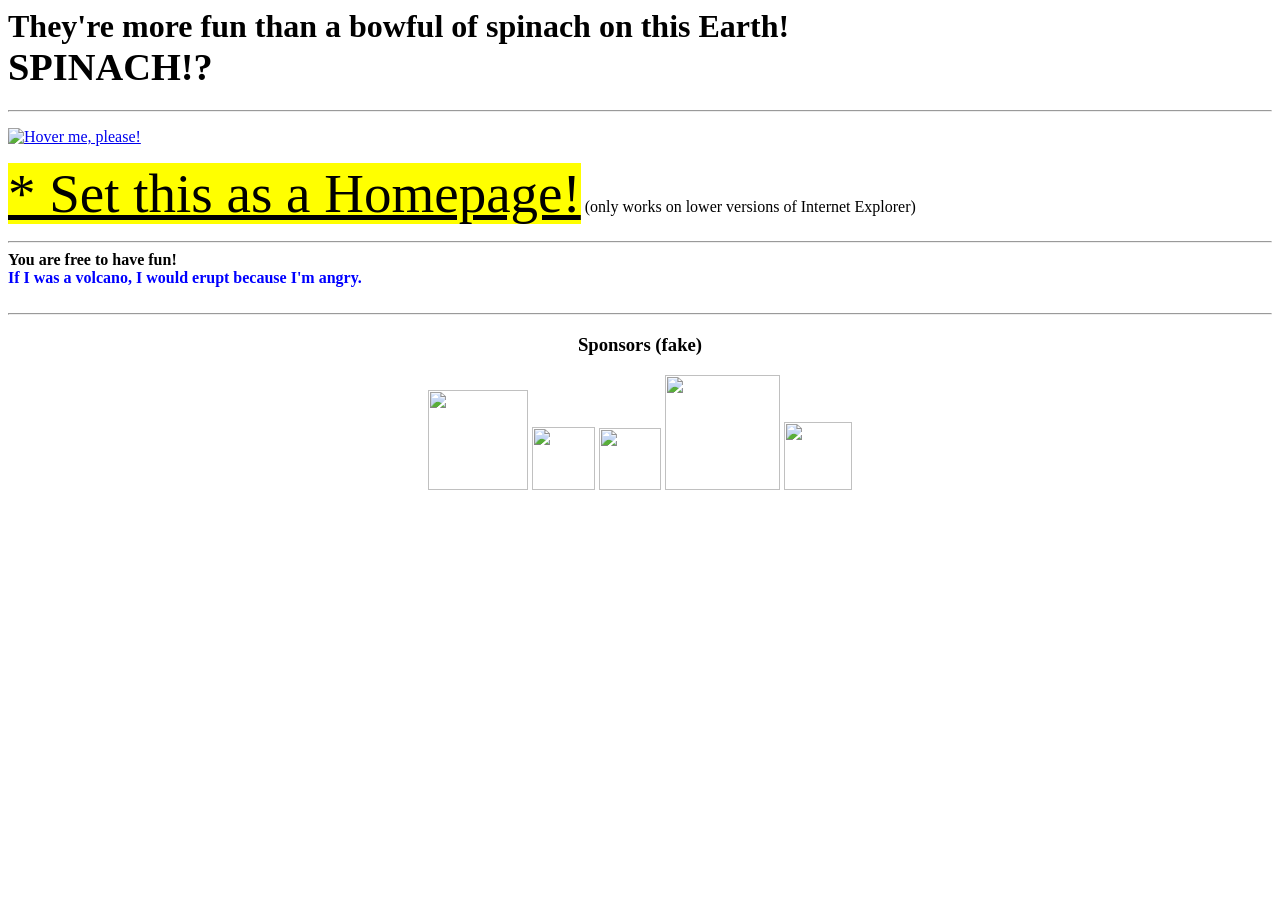
==== index.html @ 281eaeae "Update index.html" ====
﻿
<!--
You're my world
I'm loving your ways
I'm living in paradise
You're my world
And all is OK
When I look into your eyes
Baby would you give me more
I'm just knockin' at your door

Credits to DarkAngelX/Jackster3000 for the Diskun font!
-->













































































































































































<html>
<head>
<title>Hey! Somebody puts spinach on this Earth!</title>
<meta http-equiv="Content-Type" content="text/html; charset=iso-8859-1">
<meta name="robots" content="noindex"/>
<meta name="keywords"
content="fun, web, troll, lol, lololololo, lalalala">
<meta name="description"
content="You're kind of lucky that this is here, isn't it?">
<link rel="stylesheet" type="text/css" href="style.css">
<link rel="stylesheet" type="text/css" href="modal.css">
<script type="text/JavaScript">
//courtesy of BoogieJack.com
function killCopy(e){
return false
}
function reEnable(){
return true
}
document.onselectstart=new Function ("return false")
if (window.sidebar){
document.onmousedown=killCopy
document.onclick=reEnable
}
</script>
<script language=JavaScript>
var message="If your right click doesn't do anything,you will unable to take things. Problem? *trollface*";
function clickIE4(){ if (event.button==2){ alert(message); return false; } }
function clickNS4(e){ if (document.layers||document.getElementById&&!document.all){ if (e.which==2||e.which==3)
{ alert(message); return false; } } }
if (document.layers){ document.captureEvents(Event.MOUSEDOWN); document.onmousedown=clickNS4; }
else if (document.all&&!document.getElementById)
{ document.onmousedown=clickIE4; } document.oncontextmenu=new Function("alert(message);return false") </script>
<SCRIPT LANGUAGE="JavaScript">
<!-- Distributed by Hypergurl Begin
function getMessage() {
var ar = new Array(20)
ar[0] = "Buy a car, get a car!"
ar[1] = "Suckers won't last forever!"
ar[2] = "Frogs had all sorts of mosquitos for breakfast!"
ar[3] = "Let's see how this site can handle this!"
ar[4] = "Don't let aliens land on the building!"
ar[6] = "Everybody are excited for a new site!"
ar[7] = "Why is everyone say the spinach turned into zits?"
ar[8] = "Wouldn't this site make you go bananas?"
ar[9] = "Someone says that there are even cats that lived in the wild!"
ar[10] = "Eating apples makes me feel better."
ar[11] = "A happy thought? NO WAY!"
ar[12] = "Who lives in a pineapple under the sea?"
ar[13] = "Who knows? I'm just a dummy."
ar[14] = "MY LEG!"
ar[15] = "Steppin' on the beach! Doo-doo-doo-doo!\nSteppin' on the beach! Doo-doo-doo-doo!"
ar[16] = "Holy popcorn! Did I just see a balloon float by!?"
ar[17] = "What? It's just an ordinary hamburger- OH MY GOODNESS!"
ar[18] = "I'm at the top of the world!"
ar[19] = "Who makes a can of succotash out of nowhere?\nI DO!"
var now = new Date()
var sec = now.getSeconds()
alert("\r" + ar[sec % 20])
}
// End -->
</SCRIPT>
<script src="/crystaltatsuya/cheats/cheet.min.js"></script>
<script>
cheet('x x y b a', function () {
if(document.getElementById('surprisebox') .style.display=='none')
{document.getElementById('surprisebox') .style.display=''}
document.getElementById('wackychange').innerHTML = 'Surprise, sucker!'
window.status = "Surprise, sucker!";
document.title = "Surprise, sucker!";
});
</script>
<script>
cheet('↑ ↑ ↓ ↓ ← → ← → b a', function () {
alert('I am the spinach that sticks to your teeth!\nKALE!');
window.location.href = "/crystaltatsuya/html/likethis.html";
});
</script>
</script>
<script>
cheet('g i n a r a', function () {
if(document.getElementById('hello') .style.display=='none')
{document.getElementById('hello') .style.display=''}
});
</script>
<script>
cheet('l l b a r', function () {
if(document.getElementById('surprisepopupbox') .style.display=='none')
{document.getElementById('surprisepopupbox') .style.display=''}
});
</script>
<script>
cheet('f u n n i e s', function () {
alert('*Creates blue zits, blackheads and abscesses*');
alert('*poofs Pac-Man away*');
alert('ARENT THE BLEMISHES ATTRACTED TO PIE!?');
alert('BROCCOLI?! SPINACH?! CABABGE?!');
alert('TORTELLINI?!!');
alert('BLOW ON A FREAKING PARTY HORN!!!');
alert('I\'M NOT YOUR FREAKING KINDERGARTEN TEACHER!');
alert('Get your OWN name!');
alert('Get Your Own Candy Bar!');
alert('Aspergers is a FORM of Autism!!');
alert('I hate hamburgers.');
alert('teenage mutant ninja teeth? LOL');
alert('I DON\'t LIKE THE VOMIT THING, YOU DO!!!');
alert('I HATE SUCCOTASH AND SPINACH! HERE!');
alert('And then threatening to knock their teeth out.');
alert('MAY I TAKE YOUR ORDER?');
alert('EWWW!!! BOOGERS!!!');
alert('WAFFLES!!');
alert('GO SEE A DOCTOR!');
alert('SUCCOTASH DOESN\'T SCARE ME!');
alert('Crackers don\'t scare me.');
alert('STOP SENDING YOUR WHITE KNIGHTS AFTER AKIRA!');
alert('this is bananas: P-Q-L-E-F-E-T!');
alert('You can draw all the bubblegum and chocolate Pop Rocks you want.');
alert('Popcorn Shrimp?');
alert('paper in your ear?');
alert('Don\'t eat pigs, don\'t eat BATS, Don\'t eat beetles, flies or gnats.');
alert('No! Bob\'s Boogers is garbage!');
alert('My teeth are not spinach lol');
alert('COWABUNGA!!!');
alert('PIZZA!');
alert('That\'s Nick\'s garbage!');
alert('I WON\'t OBEY A BUNCH OF CORN AND BEANS!');
alert('WHAT THE HELL IS GOING ON WITH ALL OF THIS SPINACH?!');
alert('I\'ve had all sorts of succotash');
alert('Your TROLLFACE!!!!');
alert('Watch for falling rocks!\nThere are no falling rocks in Bowser\'s Castle.');
alert('Stupid Storks and Sausages!');
alert('Holy spinach teeth? :XD: *lol*');
alert('TIME HAS A WINGCAP- EH, I MEAN, FLIES!');
alert('Come on in, come to the place where fun never ends!');
alert('LAND WITHOUT BRAINS IS MORE LIKE IT!! ');
alert('HOLY CHEESE WAFFLES, WHAT THE CRUD IS THAT!');
alert('Hello, immortal pineapple-and-banana-pepper-pizza!');
alert('Clone your fork');
alert('fork!');
alert('Wowsers indeed');
alert('WHAT ARE SPINACH TEETH!?');
alert('Why do spinach teeth go in packs?');
alert('I WOULDN\'T EAT FACE MOLES!');
alert('OH WOW A TWITTER THAT\'S ALIVE!');
alert('What\'s the "salt and pepper wind" exactly?');
alert('Stop That Breadhead!');
alert('THATS ALL FOLKS!');
});
</script>
</head>
<body class="content"><!-- Google tag (gtag.js) -->
<script async src="https://www.googletagmanager.com/gtag/js?id=G-4KX380T5BD"></script>
<script>
  window.dataLayer = window.dataLayer || [];
  function gtag(){dataLayer.push(arguments);}
  gtag('js', new Date());

  gtag('config', 'G-4KX380T5BD');
</script>


<noscript>
<h3>The Javascript must be enabled in order to view the content.<br>
Not fair?</h3>
<h1 style="font-size: 3.6em; color: red;"> Shame on you!
</h1></noscript>

<div class="nocopy">
<div class="a">
<h1 class="blink">They're more fun than a bowful of spinach on this Earth!<br><big>SPINACH!?</big></h1>
<div style="display: none;" id="hello">Click on Oshawott to visit my CodeTorch page.<br>
<a href="https://codetorch.net/en/users/MB1990"><img alt="Oshawott!" src="http://orig00.deviantart.net/0774/f/2014/339/1/a/oshawott_happy_plz_by_whatiget4beinganerd-d88tfwi.gif"></a><br>
</div>
<hr>
<audio loop autoplay>
  <source src="https://d.facdn.net/download/art/mnxenx001/music/1488278723/1388791966.mnxenx001_the_sadness_is_over_se_version.mp3" type="audio/mpeg">
  Your browser does not support the audio element.
</audio> 
<p><a href="https://www.youtube.com/channel/UC2XpeSO5OwSx42LAX1tS9Eg/"><img src="gifs/fourgrabsrubylol.gif" alt="Hover me, please!" onmouseover="getMessage()"></a></p>
<p><a class="diskun" style="font-size: 55px; color: black; background-color: yellow"
href="#"
onclick="document.body.style.behavior='url(#default#homepage)';document.body.setHomePage('https://www.youtube.com/channel/UC2XpeSO5OwSx42LAX1tS9Eg/');">*
Set this as a Homepage!</a> (only works on lower versions of Internet Explorer)</p>
<hr>
<b id="wackychange">You are free to have fun!</b>
<div style="display: none; text-align: center;" id="surprisebox"><img
alt="kitty"
src="https://i.pinimg.com/originals/f9/53/29/f953291d100a871e898058c7c3523766.jpg"
height="158" width="160"><br>
<h2><span
style="text-shadow: rgb(86, 106, 235) 1px 1px 0px, rgb(86, 106, 235) 0pt 0pt 5px; color: skyblue; font-family: bubbleboddy;">Wild Chococat appeared!</span></h2>
<!-- Trigger/Open The Modal -->
<button id="myBtn">Beam me up, Choco!</button>

<!-- The Modal -->
<div id="myModal" class="modal">

  <!-- Modal content -->
  <div class="modal-content">
    <div class="modal-header">
      <span class="close">x</span>
      <h1>A message from Gaia</h1>
    </div>
    <div class="modal-body">
      <p>Thanks for viewing the website! This is the not the end of the fun, but it's the end of your worries. I want you to keep on viewing it, so I left a few surprises for you. I hope you like it!</p></p>
    </div>
    <div class="modal-footer">
      <h4>©<a href="https://codetorch.net/en/users/MB1990">Gaia</a>. Scripts came from sites such as Hypergurl,
Rainbowarch and W3Schools. I just modify them.</h4>
    </div>
  </div>

</div>

<script>
// Get the modal
var modal = document.getElementById('myModal');

// Get the button that opens the modal
var btn = document.getElementById("myBtn");

// Get the <span> element that closes the modal
var span = document.getElementsByClassName("close")[0];

// When the user clicks the button, open the modal 
btn.onclick = function() {
    modal.style.display = "block";
}

// When the user clicks on <span> (x), close the modal
span.onclick = function() {
    modal.style.display = "none";
}

// When the user clicks anywhere outside of the modal, close it
window.onclick = function(event) {
    if (event.target == modal) {
        modal.style.display = "none";
    }
}
</script>
</div>
<div id="surprisepopupbox" style="display: none;">
<big>~&#9734;Surprise
Pop-Up!&#9734;~ </big> <br>
<img style="width: 63px; height: 61px;" alt=""
src="https://images-wixmp-ed30a86b8c4ca887773594c2.wixmp.com/f/dc3df61e-ff3f-45d1-87fb-f04990580cc3/dea3bc4-df1ac13e-d5a9-44c7-90cc-41226cd7cc78.png?token=eyJ0eXAiOiJKV1QiLCJhbGciOiJIUzI1NiJ9.[base64].0Dfm-bVht6vreByK475CDw7uJ3PPsUQXBCb2lTX0Ot4"><br>
Wild Suicune appeared!
</div>
<br>
<b><font style="color:blue;"><script language="JavaScript">
<!-- Distributed by Hypergurl
var howMany = 20
var quote = new Array(howMany+1)
quote[0]="If flies are attracted to food, don't let them land on it."
quote[1]="You would not trying to look at the mirror. Try looking at the window instead."
quote[2]="What a site what a site what a site."
quote[3]="Thanks for an offer, ladies and gentlemen!"
quote[4]="This site has more soul than a heart."
quote[5]="Gaia was here."
quote[6]="If I was a volcano, I would erupt because I'm angry."
quote[7]="It\'s true that more than million people are killed during the car accident."
quote[8]="Combine &#8220;pop&#8221; and &#8220;corn&#8221;. You will get &#8220;popcorn&#8221;."
quote[9]="Amazing that we are inside of school."
quote[10]="Ever saw the 2023 Unlimited Nationals where most of my favorites sang the Idiot song? You may encounter someone there."
quote[11]="This site may skyrocket over 9000!"
quote[12]="Try doing cheats like a Konami Code, a Mini-Battle code or such on this site. Something cool might happen. Surprised?"
quote[13]="This site will take you to the maximum overdrive."
quote[14]="This site is full of 100% surprises. See for yourself."
quote[15]="I'll get you thwarted if you took the codes or images from this without my or their original creator's permission."
quote[16]="Your mother don't have to worry about this if try to hide my site by using TinyURL\'s customizer."
quote[17]="True if hamburgers are made in America."
quote[18]="True if pizza are made in Italy."
quote[19]="A quarter-final at the game could cost a six million dollar."
quote[20]="It hits a 20th quote."
function rndnumber(){
var randscript = -1
while (randscript < 0 || randscript > howMany || isNaN(randscript)){
randscript = parseInt(Math.random()*(howMany+1))
}
return randscript
}
quo = rndnumber()
quox = quote[quo]
document.write(quox)
// End -->
</script></font></b>
<br>
<br>
<hr>
<div style="text-align: center;" class="sponsors">
<h3>Sponsors (fake)<br>
</h3>
<img style="width: 100px;" alt=""
src="https://upload.wikimedia.org/wikipedia/commons/thumb/d/d8/Baskin-Robbins_logo.svg/1024px-Baskin-Robbins_logo.svg.png">
<img style="width: 63px;" alt=""
src="https://upload.wikimedia.org/wikipedia/commons/thumb/6/6b/Rite_Aid.svg/1185px-Rite_Aid.svg.png">
<img style="width: 62px;" alt=""
src="https://upload.wikimedia.org/wikipedia/commons/thumb/3/36/McDonald%27s_Golden_Arches.svg/150px-McDonald%27s_Golden_Arches.svg.png">
<img style="width: 115px;" alt=""
src="http://vignette2.wikia.nocookie.net/logopedia/images/2/2f/Foot_Locker_Logo_1988.svg/revision/latest/scale-to-width-down/200?cb=20150917222307">
<img style="width: 68px;" alt=""
src="http://vignette4.wikia.nocookie.net/logopedia/images/9/9a/Target_logo.svg/revision/latest/scale-to-width-down/361?cb=20130327121054">
</div>
<script type="text/javascript">
<!--
var adblock = true;
//-->
</script>
</div></div>
</body>
<!-- Hosted by www.Geocities.ws -->
</html>
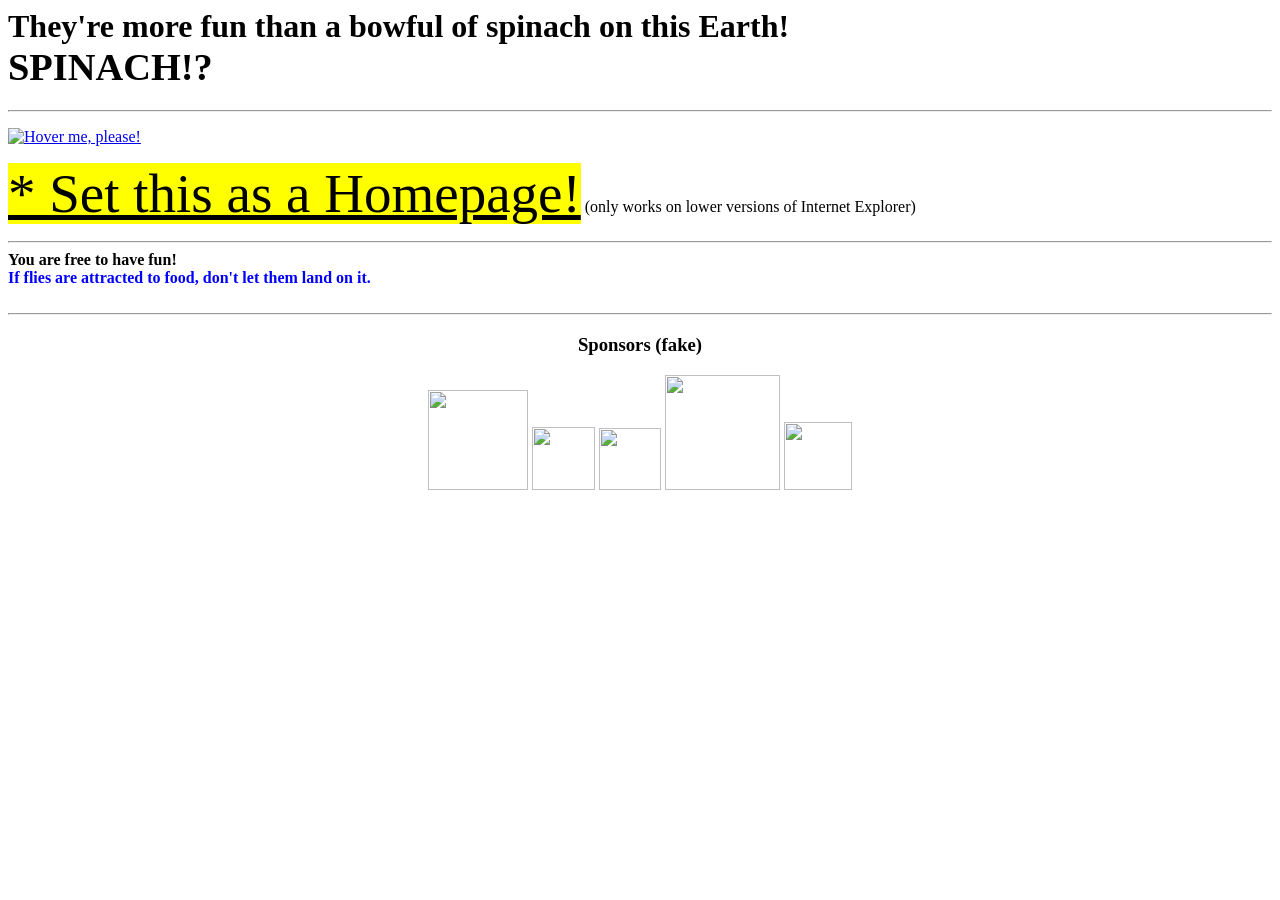
==== commit c6593be4: "Update index.html" ====
--- a/index.html
+++ b/index.html
@@ -246,7 +246,8 @@
 }
 // End -->
 </SCRIPT>
-<script src="/crystaltatsuya/cheats/cheet.min.js"></script>
+<script src="//cdn.rawgit.com/namuol/cheet.js/master/cheet.min.js"
+        type="text/javascript"></script>
 <script>
 cheet('x x y b a', function () {
 if(document.getElementById('surprisebox') .style.display=='none')
@@ -259,12 +260,12 @@
 <script>
 cheet('↑ ↑ ↓ ↓ ← → ← → b a', function () {
 alert('I am the spinach that sticks to your teeth!\nKALE!');
-window.location.href = "/crystaltatsuya/html/likethis.html";
+window.location.href = "/html/likethis.html";
 });
 </script>
 </script>
 <script>
-cheet('g i n a r a', function () {
+cheet('b f d i', function () {
 if(document.getElementById('hello') .style.display=='none')
 {document.getElementById('hello') .style.display=''}
 });
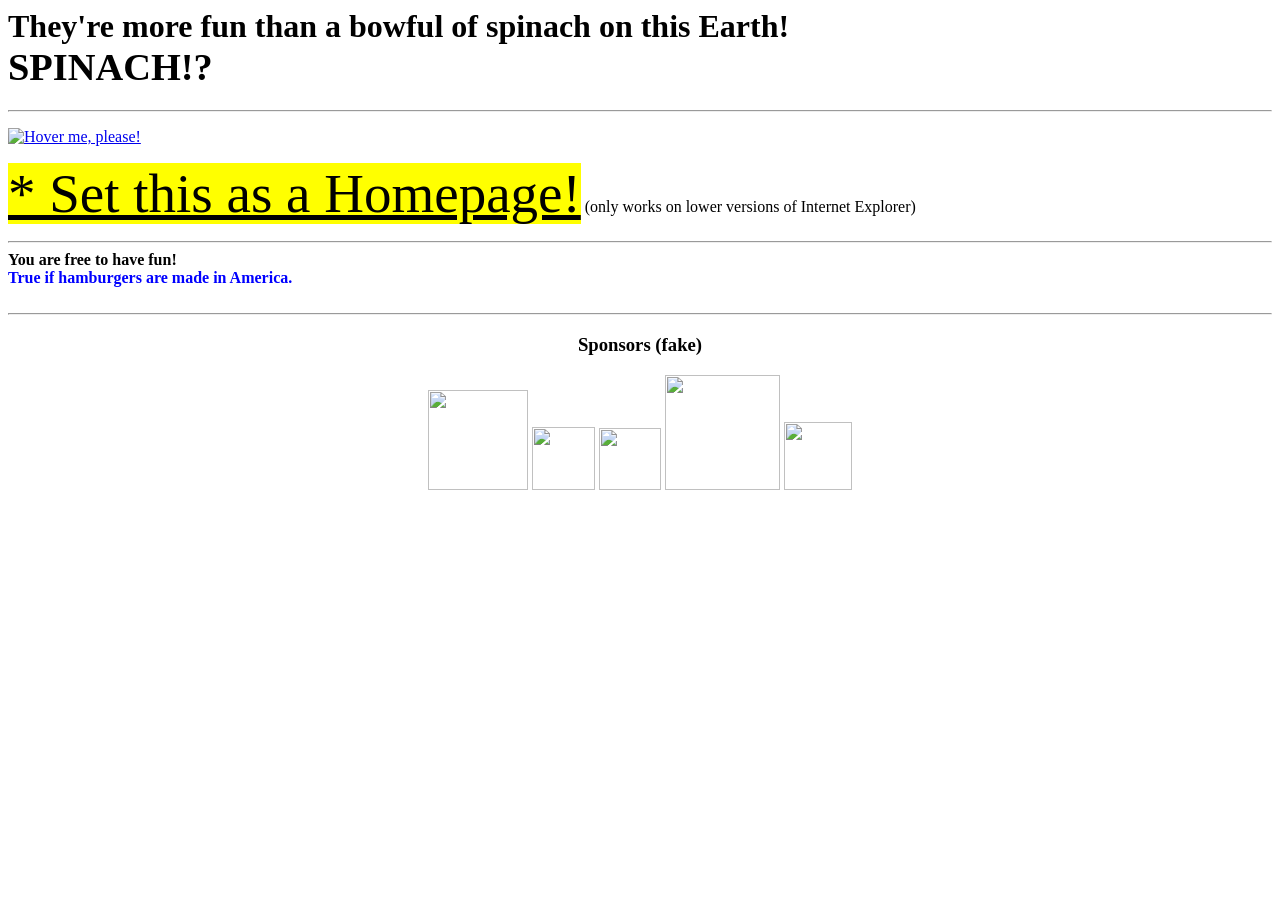
==== commit 0a31f4fe: "Update index.html" ====
--- a/index.html
+++ b/index.html
@@ -479,15 +479,15 @@
 <h3>Sponsors (fake)<br>
 </h3>
 <img style="width: 100px;" alt=""
-src="https://upload.wikimedia.org/wikipedia/commons/thumb/d/d8/Baskin-Robbins_logo.svg/1024px-Baskin-Robbins_logo.svg.png">
+src="https://upload.wikimedia.org/wikipedia/commons/9/97/Baskin-Robbins_logo_2022.svg">
 <img style="width: 63px;" alt=""
-src="https://upload.wikimedia.org/wikipedia/commons/thumb/6/6b/Rite_Aid.svg/1185px-Rite_Aid.svg.png">
+src="https://upload.wikimedia.org/wikipedia/commons/c/c7/Walgreens_2020_primary_logo.svg">
 <img style="width: 62px;" alt=""
-src="https://upload.wikimedia.org/wikipedia/commons/thumb/3/36/McDonald%27s_Golden_Arches.svg/150px-McDonald%27s_Golden_Arches.svg.png">
+src="https://upload.wikimedia.org/wikipedia/commons/3/36/McDonald%27s_Golden_Arches.svg">
 <img style="width: 115px;" alt=""
-src="http://vignette2.wikia.nocookie.net/logopedia/images/2/2f/Foot_Locker_Logo_1988.svg/revision/latest/scale-to-width-down/200?cb=20150917222307">
+src="https://upload.wikimedia.org/wikipedia/en/c/c7/FootLockerInc.svg">
 <img style="width: 68px;" alt=""
-src="http://vignette4.wikia.nocookie.net/logopedia/images/9/9a/Target_logo.svg/revision/latest/scale-to-width-down/361?cb=20130327121054">
+src="https://upload.wikimedia.org/wikipedia/commons/c/c7/Target_%282018%29.svg">
 </div>
 <script type="text/javascript">
 <!--
@@ -496,5 +496,4 @@
 </script>
 </div></div>
 </body>
-<!-- Hosted by www.Geocities.ws -->
 </html>
